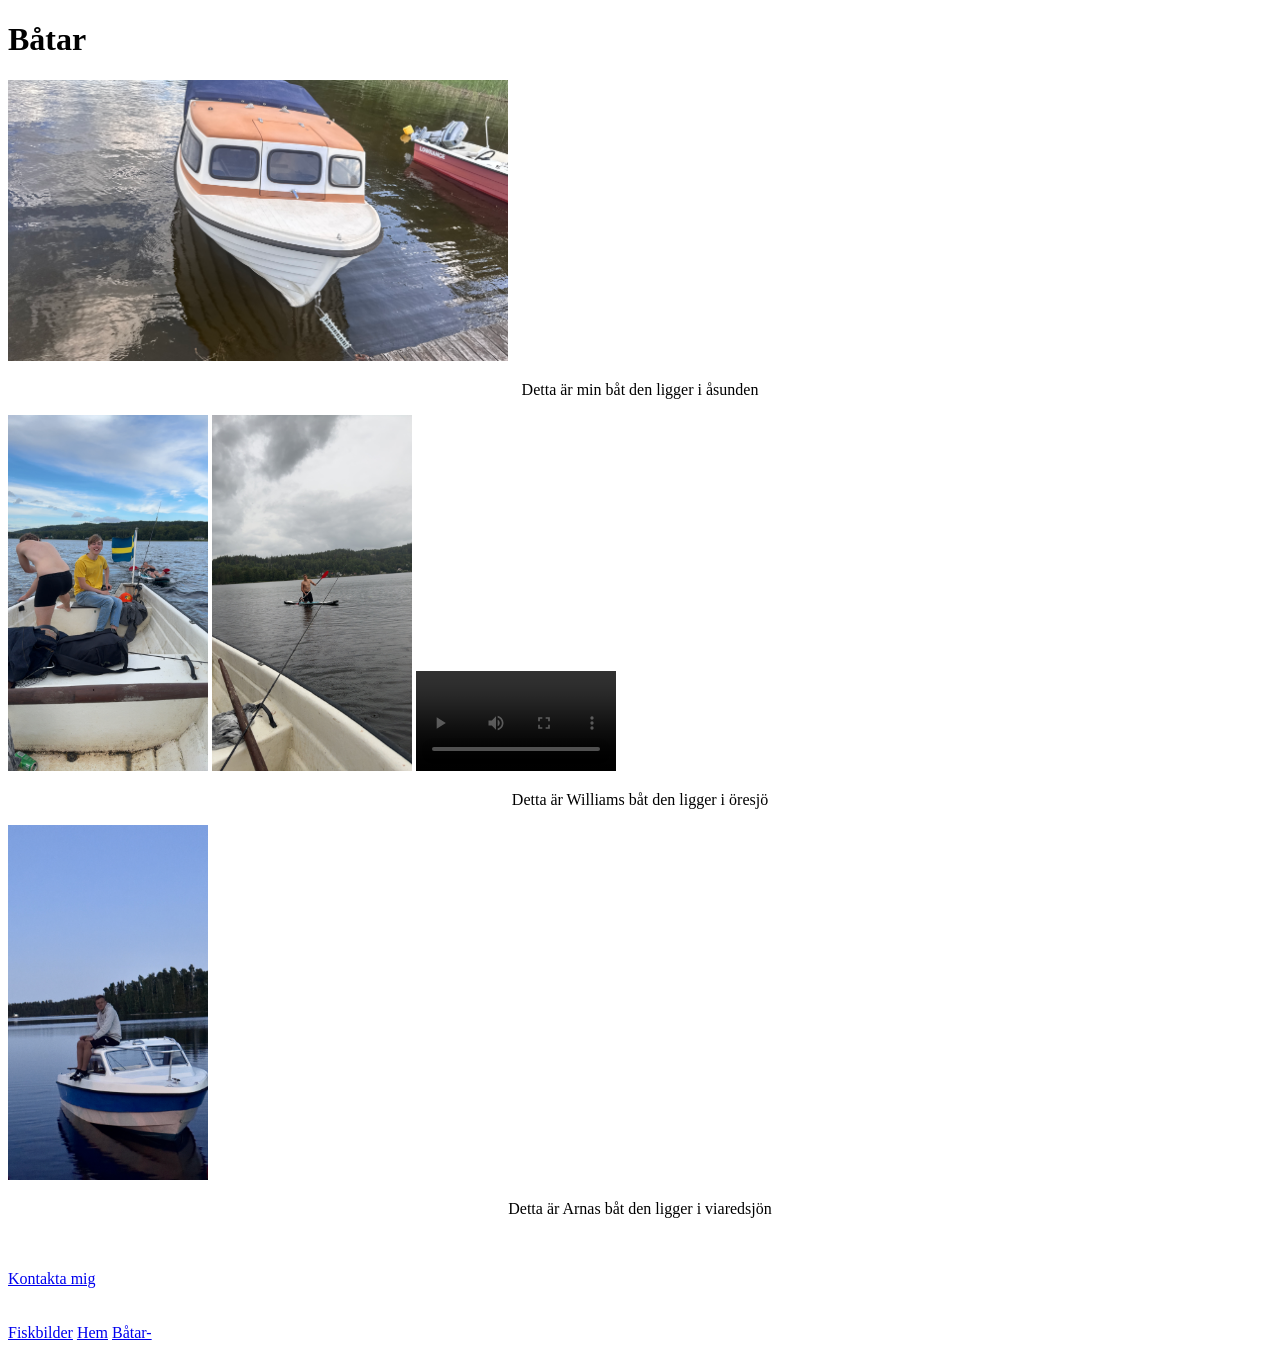
==== Båtar.html @ e9c6c51d "Add files via upload" ====
<!DOCTYPE html>
<html>
<head>
<link rel="stylesheet" href="mall.css">
<title>Båtar</title>
<link rel="icon" type="image/x-icon" href="favicon1.ico">

</head>
<body>

<h1>Båtar</h1>



<div class ="båtar">
 <img src="Boat4.JPG" alt="Fred har en fisk i hand" width="500" height="auto">  
 

</div>


<p style="text-align: center;"> Detta är min båt den ligger i åsunden</p>




<div class ="båtar2">

<img src="Boat2.JPG" alt="Fred har en fisk i hand" width="200" height="auto">
<img src="Boat3.JPG" alt="Fred har en fisk i hand" width="200" height="auto">

<video width="200" controls>
  <source src="båtvideo.mp4" type="video/mp4">
  Your browser does not support HTML video.
</video>

</div>


<p style="text-align: center"> Detta är Williams båt den ligger i öresjö</p>



<div class ="båtar3">

<img src="Boat5.JPG" alt="Fred har en fisk i hand" width="200" height="auto">

</div>
<p style="text-align: center;"> Detta är Arnas båt den ligger i viaredsjön</p>

<br><br>



<footer>
  <a href="kontakt.html">Kontakta mig</a>
  <br><br><br>

</footer>


<div class="row">

  <a href="left_link.html" class="b">Fiskbilder</a>  
  <a href="index.html" class="c">Hem</a>  
  <a href="B%C3%A5tar.html" class="a">Båtar-</a>  
  
</div>
</body>
</html>
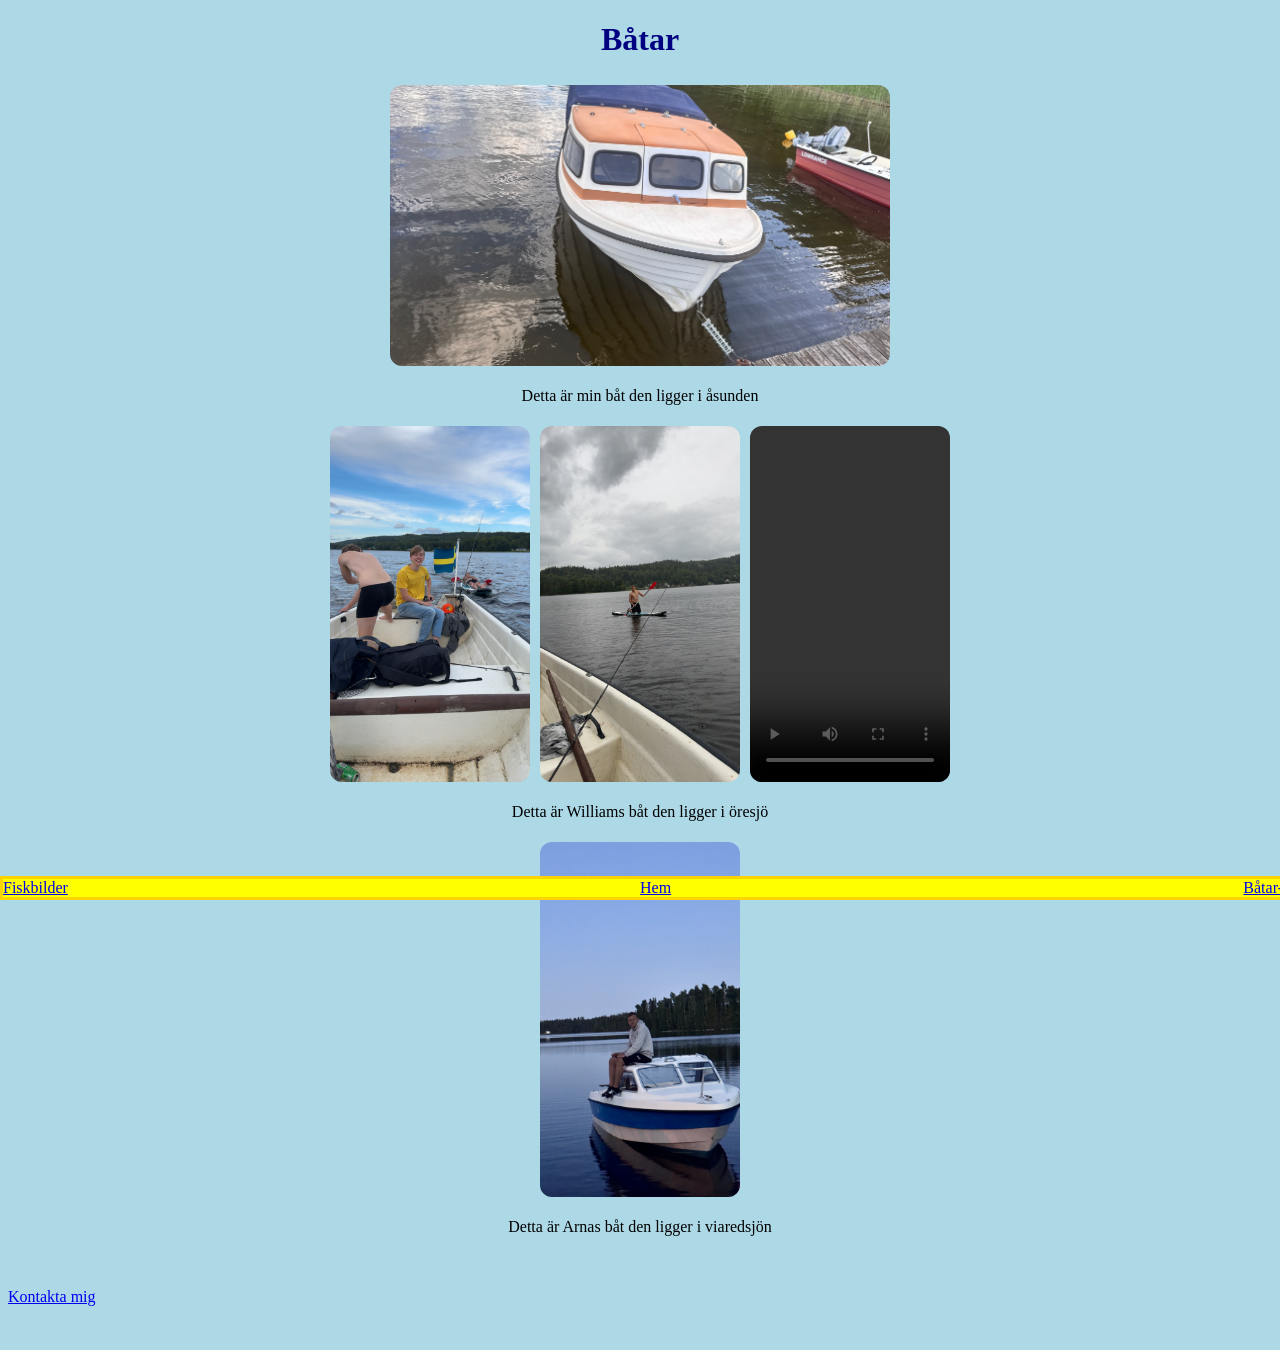
==== commit 2e9bad40: "0 errors" ====
--- a/Båtar.html
+++ b/Båtar.html
@@ -1,5 +1,5 @@
 <!DOCTYPE html>
-<html>
+<html lang="sv">
 <head>
 <link rel="stylesheet" href="mall.css">
 <title>Båtar</title>
@@ -13,7 +13,7 @@
 
 
 <div class ="båtar">
- <img src="Boat4.JPG" alt="Fred har en fisk i hand" width="500" height="auto">  
+ <img src="Boat4.JPG" alt="Fred har en fisk i hand" width="500">  
  
 
 </div>
@@ -26,8 +26,8 @@
 
 <div class ="båtar2">
 
-<img src="Boat2.JPG" alt="Fred har en fisk i hand" width="200" height="auto">
-<img src="Boat3.JPG" alt="Fred har en fisk i hand" width="200" height="auto">
+<img src="Boat2.JPG" alt="Fred har en fisk i hand" width="200">
+<img src="Boat3.JPG" alt="Fred har en fisk i hand" width="200">
 
 <video width="200" controls>
   <source src="båtvideo.mp4" type="video/mp4">
@@ -43,7 +43,7 @@
 
 <div class ="båtar3">
 
-<img src="Boat5.JPG" alt="Fred har en fisk i hand" width="200" height="auto">
+<img src="Boat5.JPG" alt="Fred har en fisk i hand" width="200">
 
 </div>
 <p style="text-align: center;"> Detta är Arnas båt den ligger i viaredsjön</p>
--- a/mall.css
+++ b/mall.css
@@ -0,0 +1,104 @@
+body {
+  background-color: lightblue;
+}
+
+h1 {
+  color: navy;
+  text-align: center;
+}
+a:hover {
+  background-color: yellow;
+  font-size: 18px;
+}
+
+p{
+	
+	font-family: 'Comic Sans MS', cursive;
+	
+	
+}
+
+.hembilder{
+	display: flex;
+	
+	justify-content: center;
+
+	
+}
+
+.listan{
+	
+	background-color: coral;
+	box-shadow: 10px 10px;
+	border-radius: 5px;
+
+	
+}
+
+
+
+.båtar{
+	display: flex;
+
+	justify-content: center
+	
+	
+}
+
+.båtar2{
+	display: flex;
+
+	justify-content: center
+	
+	
+}
+
+.båtar3{
+	display: flex;
+
+	justify-content: center
+	
+	
+}
+.fiskebilder{
+	display: flex;
+
+	justify-content: center
+	
+	
+	
+}
+img {
+	border-radius: 12px;
+	margin: 5px;
+}
+
+video
+{
+	border-radius: 12px;
+	margin: 5px;
+	
+}
+
+
+
+.row {
+  display: flex;
+  position: fixed;
+  bottom: 0;
+  left: 0;
+  width: 100%;
+  justify-content: space-between;
+  background-color: yellow;
+  border: 3px solid #fcd303;
+
+}
+
+.row > p {
+  flex: 1;
+}
+
+p.b { text-align: left; }
+p.c { text-align: center; }
+p.a { text-align: right; }
+
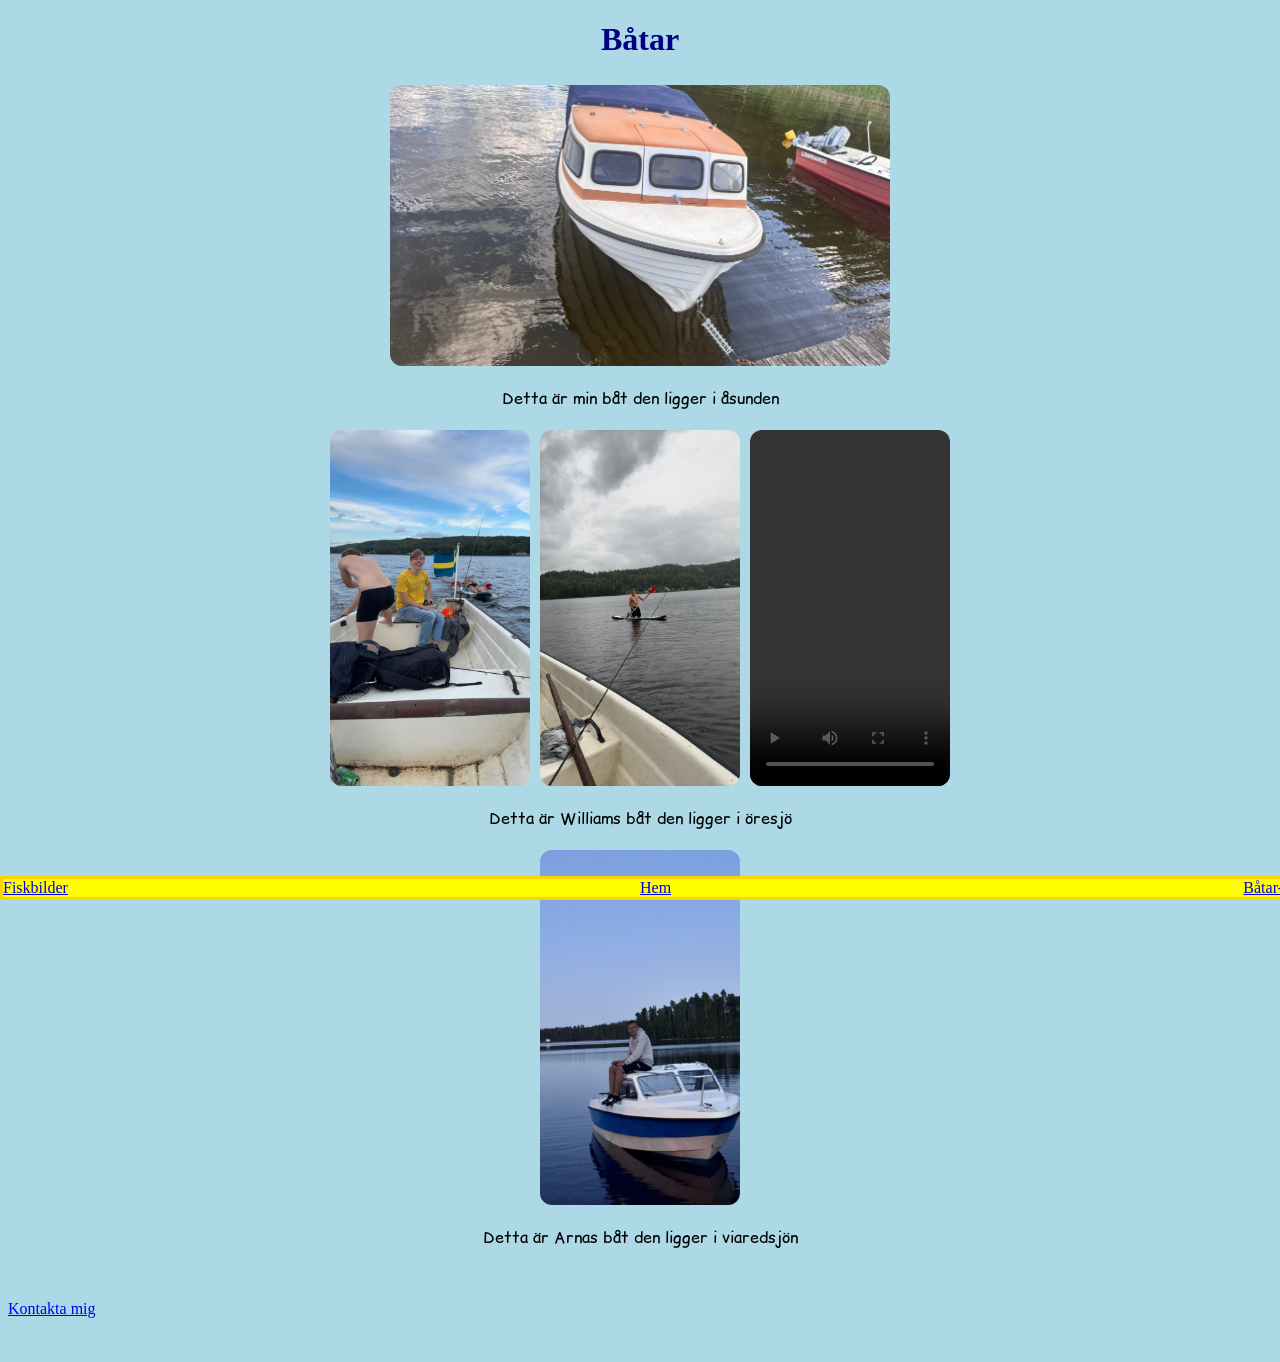
==== commit a146b7c1: "Använd Comic Relief från Google Fonts" ====
--- a/Båtar.html
+++ b/Båtar.html
@@ -1,7 +1,9 @@
 <!DOCTYPE html>
 <html lang="sv">
 <head>
+<meta name="viewport" content="width=device-width, initial-scale=1.0">
 <link rel="stylesheet" href="mall.css">
+<link rel="stylesheet" href="https://fonts.googleapis.com/css2?family=Comic+Relief:wght@400;700&amp;display=swap">
 <title>Båtar</title>
 <link rel="icon" type="image/x-icon" href="favicon1.ico">
 
--- a/mall.css
+++ b/mall.css
@@ -13,7 +13,7 @@
 
 p{
 	
-	font-family: 'Comic Sans MS', cursive;
+	font-family: 'Comic Relief', cursive;
 	
 	
 }
@@ -102,3 +102,48 @@
 p.c { text-align: center; }
 p.a { text-align: right; }
 
+/* Mobil: dessa regler gäller när fönstret är högst 768 CSS-pixlar brett. */
+@media (max-width: 768px) {
+  body {
+    margin: 0;
+    /* Extra plats längst ner så att den fasta menyn inte täcker innehållet. */
+    padding: 12px 12px 80px;
+    line-height: 1.5;
+    overflow-wrap: anywhere;
+  }
+
+  h1 {
+    font-size: 1.75rem;
+    line-height: 1.2;
+  }
+
+  /* Lägg bilderna under varandra i stället för i en bred rad. */
+  .hembilder,
+  .fiskebilder,
+  .båtar,
+  .båtar2,
+  .båtar3 {
+    flex-direction: column;
+    align-items: center;
+  }
+
+  /* Krymp stora bilder och videor så att de ryms, med rätt proportioner. */
+  img,
+  video {
+    max-width: 100%;
+    height: auto;
+    margin: 5px 0;
+  }
+
+  .row {
+    /* Räkna in kantlinjen i menyns bredd på 100 %. */
+    box-sizing: border-box;
+  }
+
+  .row > a {
+    flex: 1;
+    padding: 12px 8px;
+    text-align: center;
+  }
+}
+
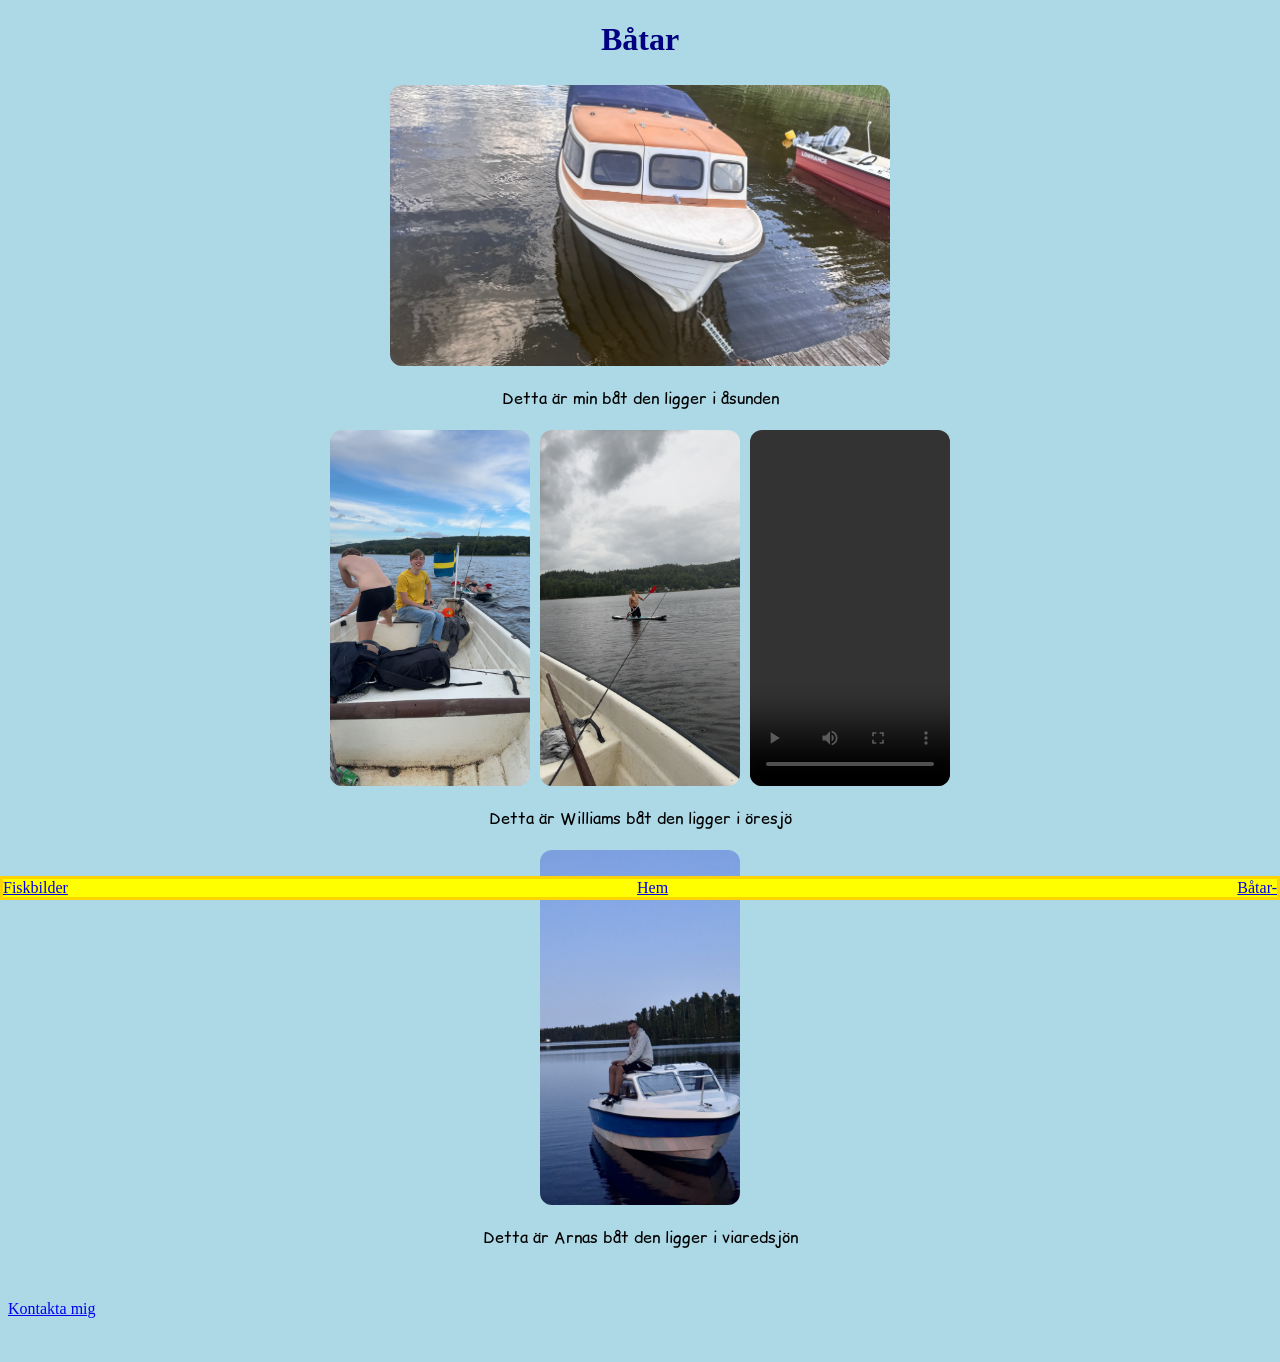
==== commit 078affb3: "Add files via upload" ====
--- a/Båtar.html
+++ b/Båtar.html
@@ -55,7 +55,7 @@
 
 
 <footer>
-  <a href="kontakt.html">Kontakta mig</a>
+  <a href="kontakt.html" class="kontakt">Kontakta mig</a>
   <br><br><br>
 
 </footer>
--- a/mall.css
+++ b/mall.css
@@ -102,11 +102,9 @@
 p.c { text-align: center; }
 p.a { text-align: right; }
 
-/* Mobil: dessa regler gäller när fönstret är högst 768 CSS-pixlar brett. */
 @media (max-width: 768px) {
   body {
     margin: 0;
-    /* Extra plats längst ner så att den fasta menyn inte täcker innehållet. */
     padding: 12px 12px 80px;
     line-height: 1.5;
     overflow-wrap: anywhere;
@@ -117,7 +115,6 @@
     line-height: 1.2;
   }
 
-  /* Lägg bilderna under varandra i stället för i en bred rad. */
   .hembilder,
   .fiskebilder,
   .båtar,
@@ -127,7 +124,6 @@
     align-items: center;
   }
 
-  /* Krymp stora bilder och videor så att de ryms, med rätt proportioner. */
   img,
   video {
     max-width: 100%;
@@ -136,7 +132,6 @@
   }
 
   .row {
-    /* Räkna in kantlinjen i menyns bredd på 100 %. */
     box-sizing: border-box;
   }
 
@@ -147,3 +142,61 @@
   }
 }
 
+*{
+   box-sizing: border-box;
+}
+
+
+@media (min-width: 769px) and (max-width: 1032px) {
+  body {
+    margin: 0;
+    padding: 12px 12px 80px;
+    line-height: 1.5;
+    overflow-wrap: anywhere;
+  }
+
+  h1 {
+    font-size: 1.75rem;
+    line-height: 1.2;
+  }
+
+  .hembilder,
+  .fiskebilder,
+  .båtar2 {
+    display: grid;
+    grid-template-columns: repeat(2, minmax(0, 1fr));
+    gap: 10px;
+    align-items: start;
+  }
+
+  .hembilder > img,
+  .fiskebilder > img,
+  .båtar2 > img,
+  .båtar2 > video {
+    width: 100%;
+    margin: 0;
+  }
+
+  img,
+  video {
+    max-width: 100%;
+    height: auto;
+  }
+
+  .hembilder > img[src="Fisk1.jpg"],
+  .fiskebilder > img[src="Fisk1.jpg"] {
+    height: 100%;
+    object-fit: fill;
+  }
+
+  .row {
+    box-sizing: border-box;
+  }
+
+  .row > a {
+    flex: 1;
+    padding: 12px 8px;
+    text-align: center;
+  }
+}
+
